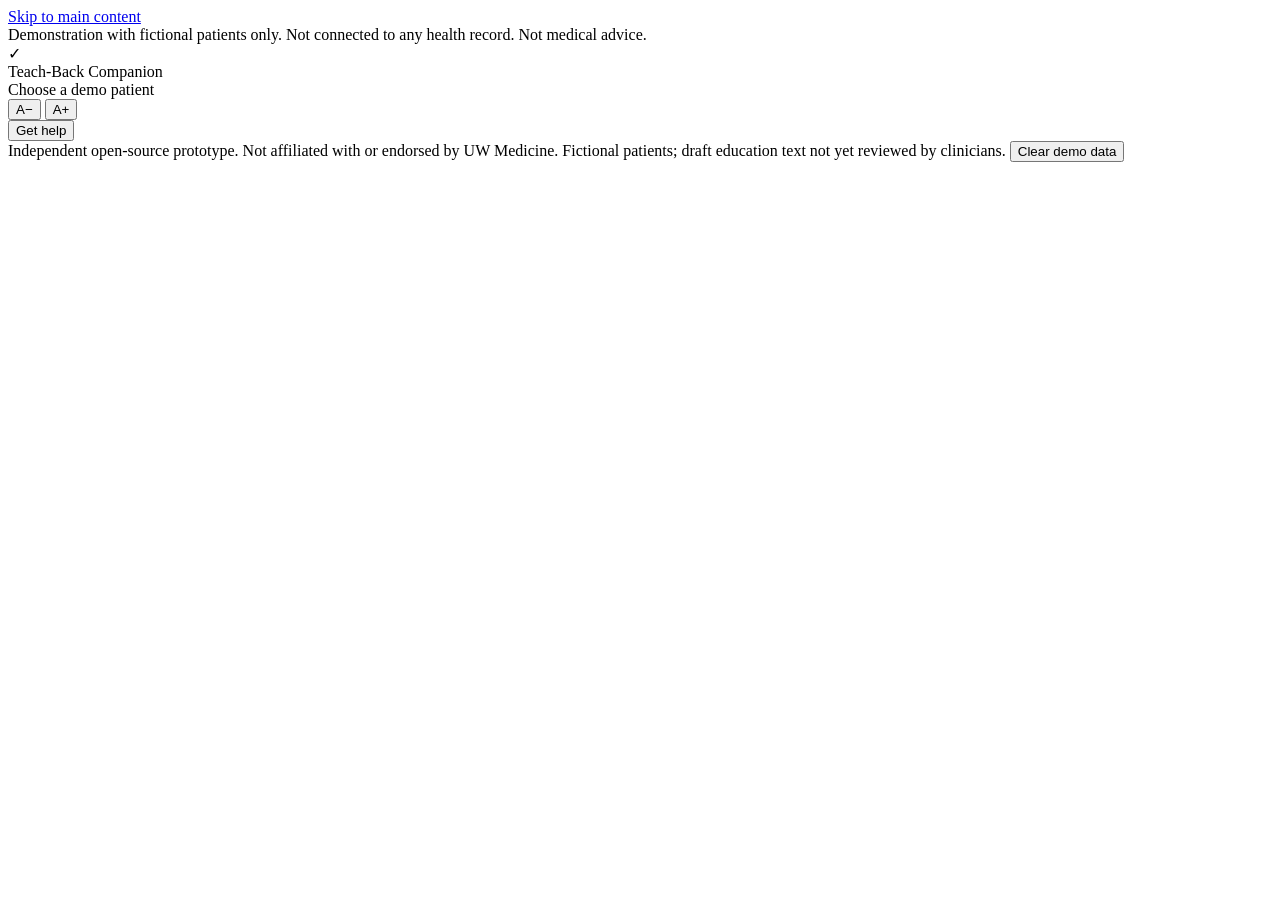
==== teach-back-companion/src/teachback/static/index.html @ d820ebf5 "Add Teach-Back Companion and Instruction Fidelity Evaluator Local web app (FastAPI, no-build front e" ====
<!doctype html>
<html lang="en">
<head>
<meta charset="utf-8">
<meta name="viewport" content="width=device-width, initial-scale=1">
<title>Teach-Back Companion (synthetic demo)</title>
<link rel="stylesheet" href="/static/styles.css">
<script src="/static/app.js" defer></script>
</head>
<body>
<a class="skip" href="#main">Skip to main content</a>
<header>
<div class="demo-strip" role="note">Demonstration with fictional patients only. Not connected to any health record. Not medical advice.</div>
<div class="top">
  <div class="brand">
    <span class="logo" aria-hidden="true">✓</span>
    <div><div class="name">Teach-Back Companion</div><div class="tag" id="patient-tag">Choose a demo patient</div></div>
  </div>
  <div class="top-actions">
    <div class="textsize" role="group" aria-label="Text size">
      <button type="button" id="text-smaller" aria-label="Smaller text">A−</button>
      <button type="button" id="text-larger" aria-label="Larger text">A+</button>
    </div>
    <button type="button" class="help-btn" id="help-open">Get help</button>
  </div>
</div>
</header>

<nav class="tabs" id="tabs" aria-label="Sections" hidden>
  <button type="button" data-view="health">My health</button>
  <button type="button" data-view="medicines">My medicines</button>
  <button type="button" data-view="plan">My care plan</button>
  <button type="button" data-view="check">Check my understanding</button>
  <button type="button" data-view="ask">Ask</button>
  <button type="button" data-view="reminders">Reminders</button>
  <button type="button" data-view="staff" class="staff-tab">For care teams</button>
</nav>

<main id="main" tabindex="-1"></main>
<aside id="toasts" class="toasts" aria-live="assertive" aria-label="Reminders due"></aside>

<dialog id="help" aria-labelledby="help-title">
  <h2 id="help-title">Get help</h2>
  <div class="emergency-box">
    <p><strong>If you think this may be an emergency, call 911 now.</strong></p>
    <p>If you are thinking about harming yourself, call or text <strong>988</strong>.</p>
  </div>
  <p>This companion cannot check symptoms or tell whether something is an emergency.</p>
  <h3>Your care team</h3>
  <ul id="help-team"><li>Choose a demo patient to see their care team.</li></ul>
  <p class="muted">Need an interpreter? Your care team can arrange one at no cost.</p>
  <button type="button" id="help-close" class="primary">Close</button>
</dialog>

<footer class="foot">
  Independent open-source prototype. Not affiliated with or endorsed by UW Medicine. Fictional patients; draft education text not yet reviewed by clinicians.
  <button type="button" id="reset-demo" class="linklike">Clear demo data</button>
</footer>
</body>
</html>
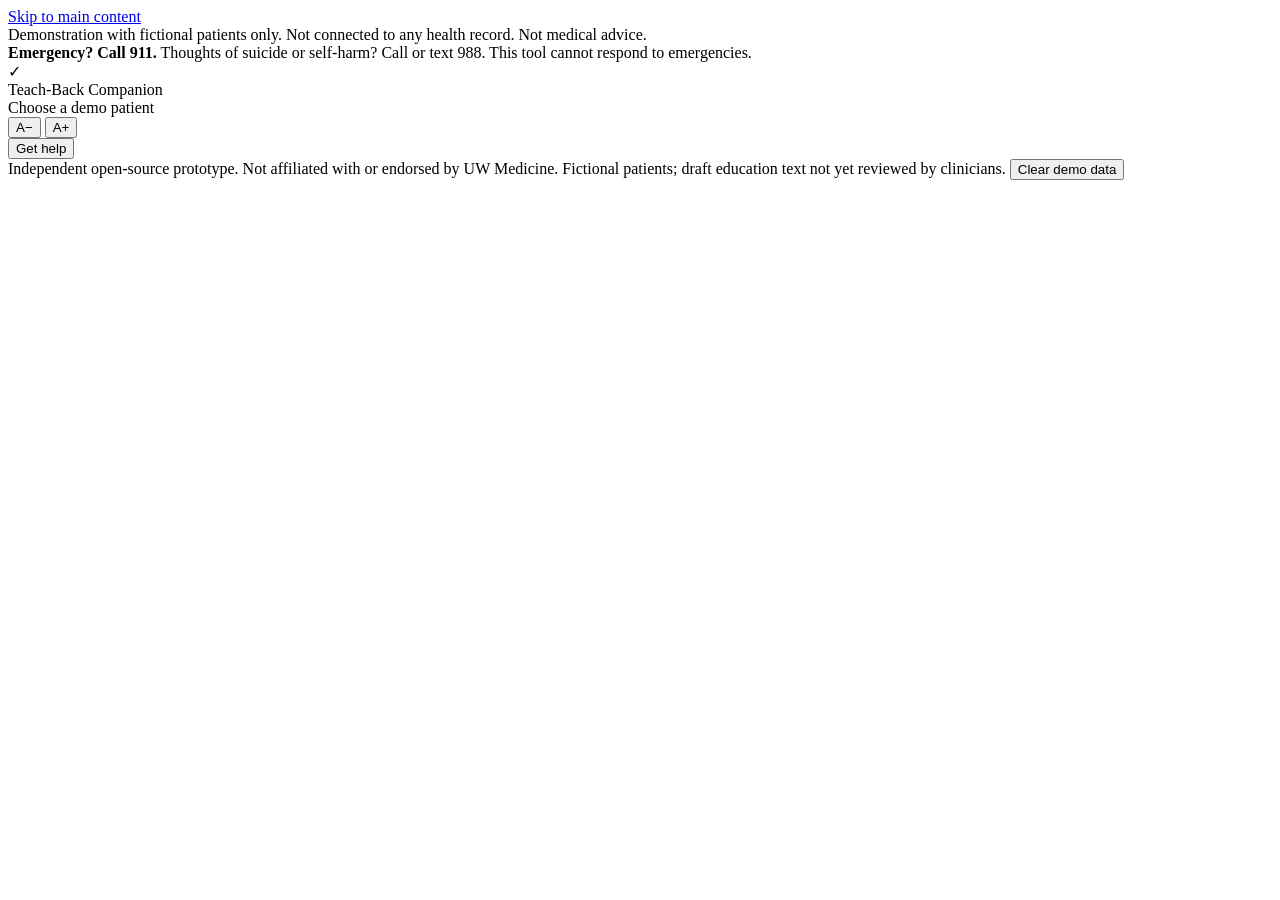
==== commit f17bc1d4: "Teach-back: shared meaning-change checks, labelled dev set, non-reassuring wording - consistency.py:" ====
--- a/teach-back-companion/src/teachback/static/index.html
+++ b/teach-back-companion/src/teachback/static/index.html
@@ -11,6 +11,7 @@
 <a class="skip" href="#main">Skip to main content</a>
 <header>
 <div class="demo-strip" role="note">Demonstration with fictional patients only. Not connected to any health record. Not medical advice.</div>
+<div class="urgent-strip" role="note"><strong>Emergency? Call 911.</strong> Thoughts of suicide or self-harm? Call or text 988. This tool cannot respond to emergencies.</div>
 <div class="top">
   <div class="brand">
     <span class="logo" aria-hidden="true">✓</span>
